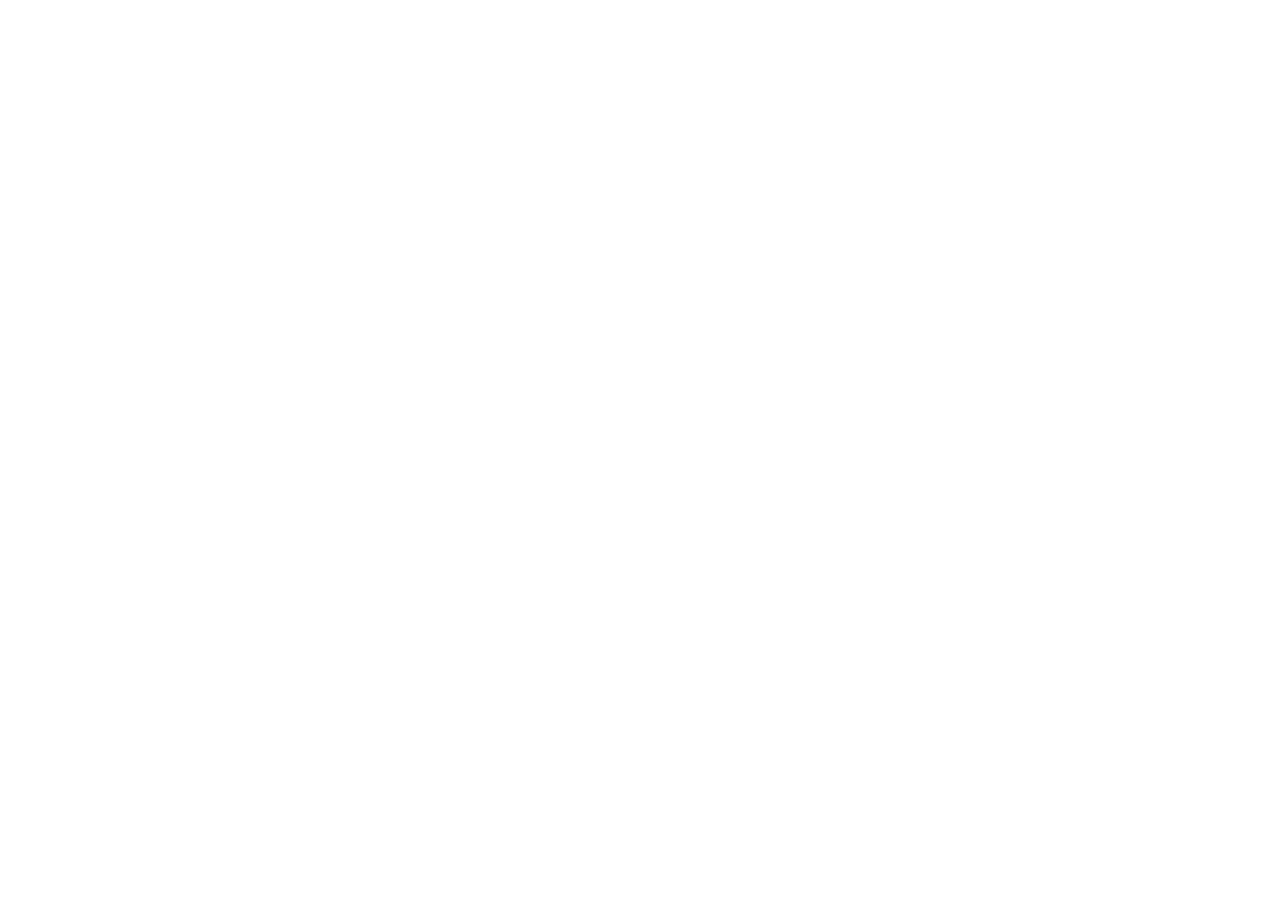
==== index.html @ 5d9204a3 "create project" ====
<!DOCTYPE html>
<html lang="en">
  <head>
    <meta charset="UTF-8" />
    <meta name="viewport" content="width=device-width, initial-scale=1.0" />
    <link rel="icon" href="/img/favicon-16x16.png" />
    <title>good-mood</title>
  </head>
  <body></body>
</html>
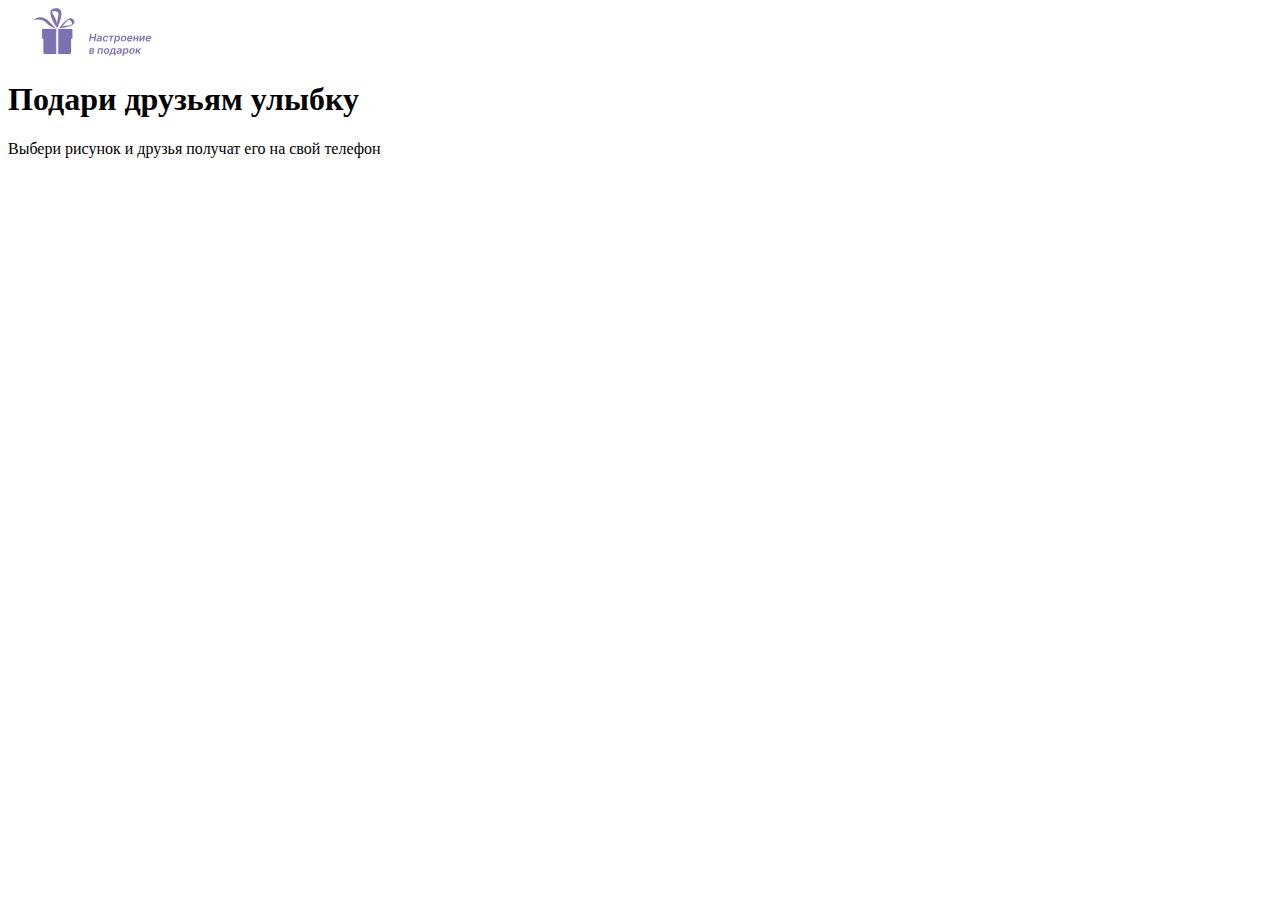
==== commit a5f31b13: "add section drawing" ====
--- a/index.html
+++ b/index.html
@@ -3,8 +3,22 @@
   <head>
     <meta charset="UTF-8" />
     <meta name="viewport" content="width=device-width, initial-scale=1.0" />
+    <title>good-mood</title>
     <link rel="icon" href="/img/favicon-16x16.png" />
-    <title>good-mood</title>
   </head>
-  <body></body>
+  <body>
+    <header class="header">
+      <div class="header__container">
+        <img src="/img/logo.svg" alt="logo" width="180" height="48" />
+      </div>
+    </header>
+    <main class="main">
+      <section class="drawing">
+        <h1 class="drawing__title">Подари друзьям улыбку</h1>
+        <p class="drawing__description">
+          Выбери рисунок и друзья получат его на свой телефон
+        </p>
+      </section>
+    </main>
+  </body>
 </html>
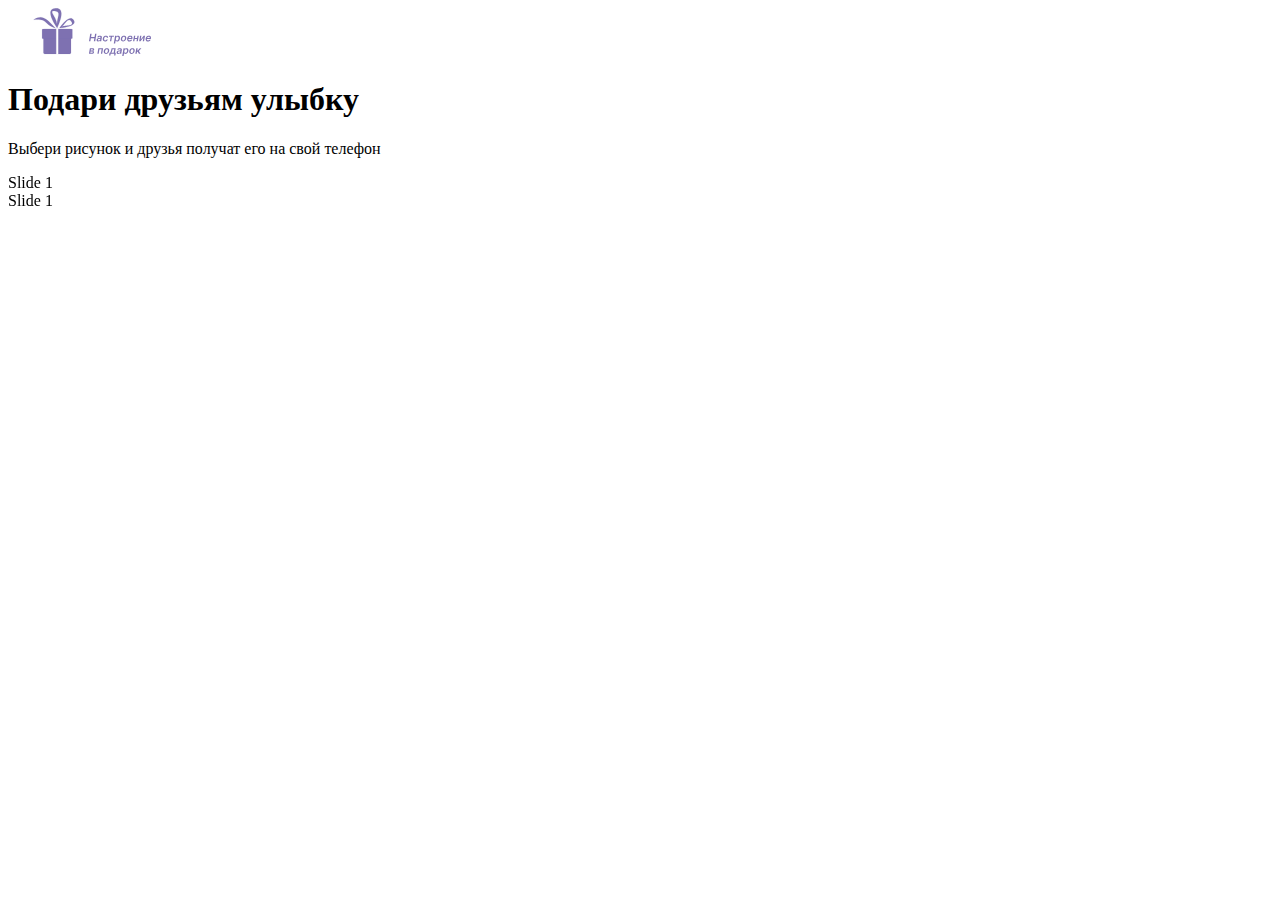
==== commit beaa9244: "add slider" ====
--- a/index.html
+++ b/index.html
@@ -4,6 +4,11 @@
     <meta charset="UTF-8" />
     <meta name="viewport" content="width=device-width, initial-scale=1.0" />
     <title>good-mood</title>
+    <link
+      rel="stylesheet"
+      href="https://cdn.jsdelivr.net/npm/swiper@11/swiper-bundle.min.css"
+    />
+    <script src="https://cdn.jsdelivr.net/npm/swiper@11/swiper-bundle.min.js"></script>
     <link rel="icon" href="/img/favicon-16x16.png" />
   </head>
   <body>
@@ -18,6 +23,34 @@
         <p class="drawing__description">
           Выбери рисунок и друзья получат его на свой телефон
         </p>
+        <div class="drawing__wrapper">
+          <div class="drawing__card">
+            <div class="swiper">
+              <div class="swiper-wrapper">
+                <div class="swiper-slide">Slide 1</div>
+                <div class="swiper-slide">Slide 2</div>
+                <div class="swiper-slide">Slide 3</div>
+                <div class="swiper-slide">Slide 4</div>
+                <div class="swiper-slide">Slide 5</div>
+                <div class="swiper-slide">Slide 6</div>
+                <div class="swiper-slide">Slide 7</div>
+              </div>
+            </div>
+
+            <div class="swiper">
+              <div class="swiper-wrapper">
+                <div class="swiper-slide">Slide 1</div>
+                <div class="swiper-slide">Slide 2</div>
+                <div class="swiper-slide">Slide 3</div>
+                <div class="swiper-slide">Slide 4</div>
+                <div class="swiper-slide">Slide 5</div>
+                <div class="swiper-slide">Slide 6</div>
+                <div class="swiper-slide">Slide 7</div>
+              </div>
+            </div>
+          </div>
+          <div class="drawing__form"></div>
+        </div>
       </section>
     </main>
   </body>
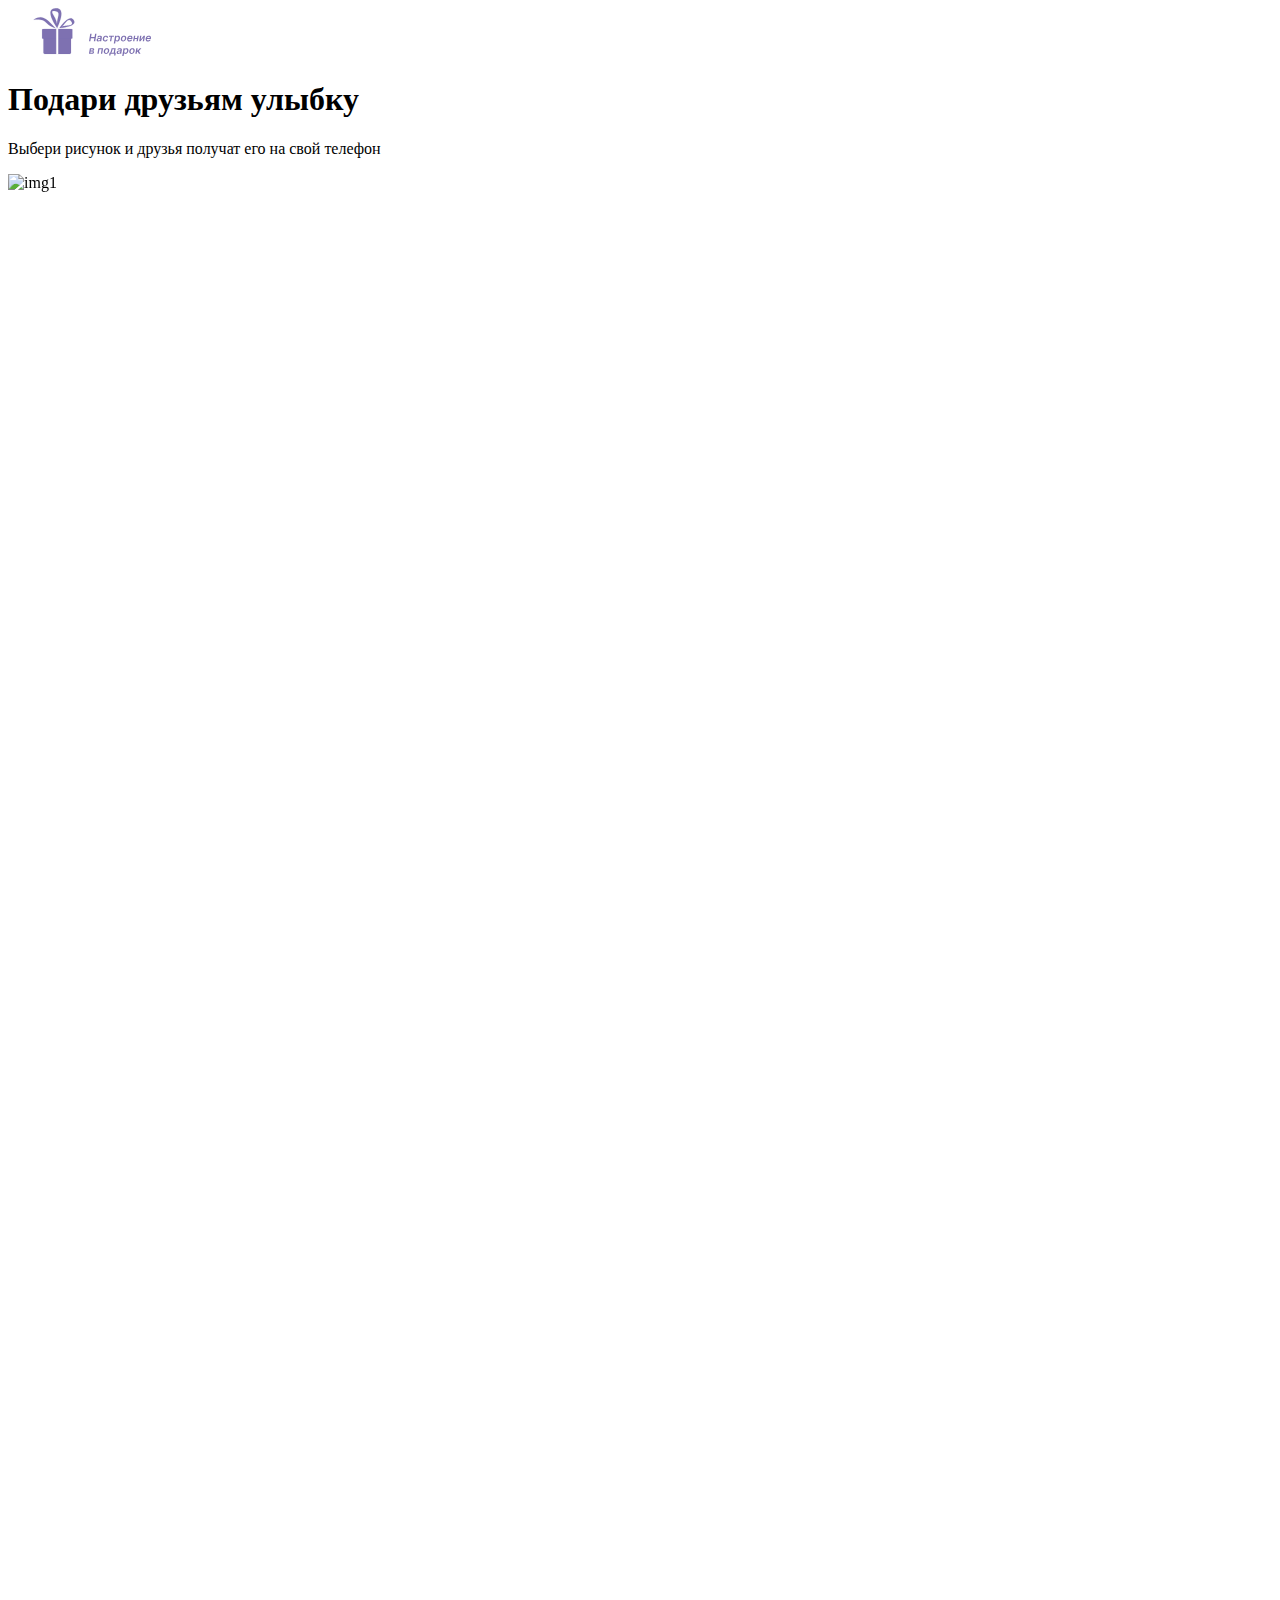
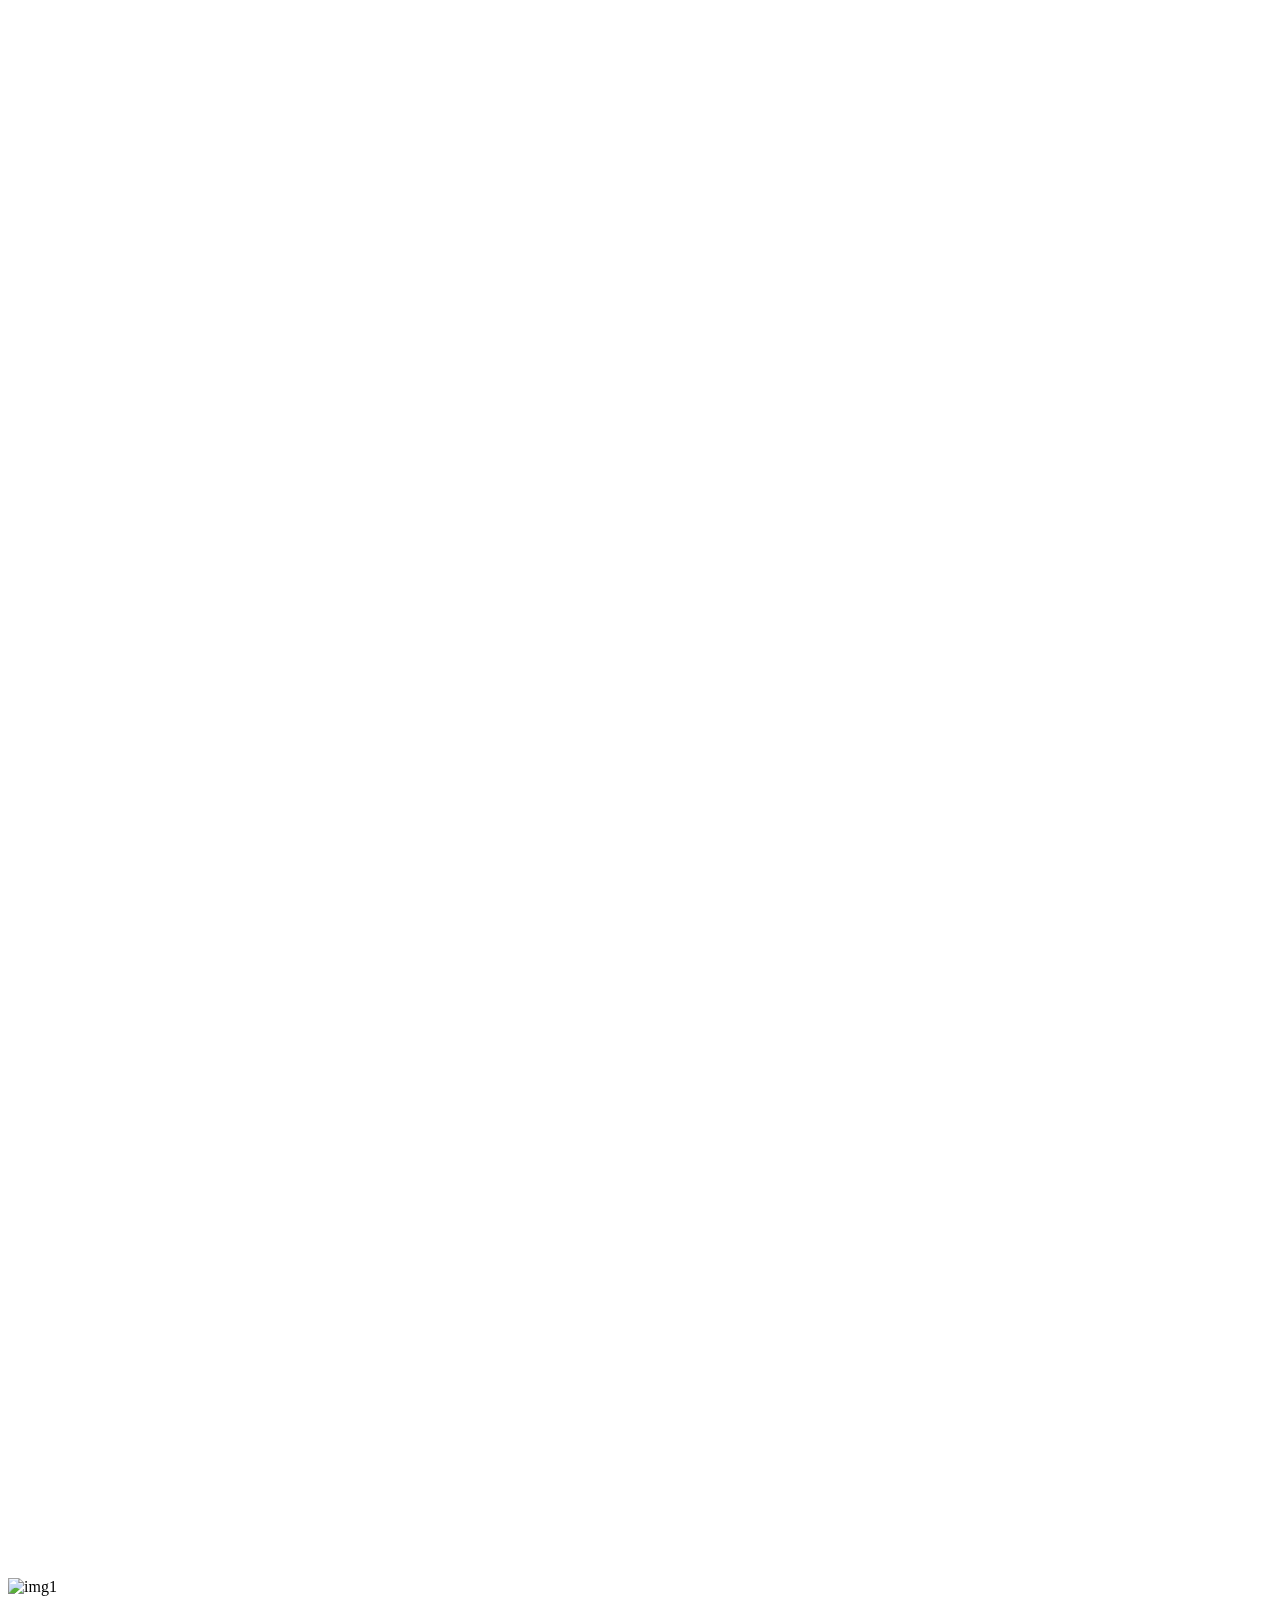
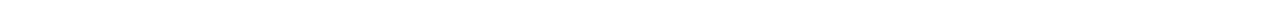
==== commit c7e5e63f: "add img" ====
--- a/index.html
+++ b/index.html
@@ -25,27 +25,113 @@
         </p>
         <div class="drawing__wrapper">
           <div class="drawing__card">
-            <div class="swiper">
+            <div class="swiper drawing__swiper drawing__swiper-card">
               <div class="swiper-wrapper">
-                <div class="swiper-slide">Slide 1</div>
-                <div class="swiper-slide">Slide 2</div>
-                <div class="swiper-slide">Slide 3</div>
-                <div class="swiper-slide">Slide 4</div>
-                <div class="swiper-slide">Slide 5</div>
-                <div class="swiper-slide">Slide 6</div>
-                <div class="swiper-slide">Slide 7</div>
+                <div class="swiper-slide drawing__card-slide">
+                  <img
+                    class="drawing__card-img"
+                    src="/img/img1.jpg"
+                    alt="img1"
+                  />
+                </div>
+                <div class="swiper-slide drawing__card-slide">
+                  <img
+                    class="drawing__card-img"
+                    src="/img/img2.jpg"
+                    alt="img2"
+                  />
+                </div>
+                <div class="swiper-slide drawing__card-slide">
+                  <img
+                    class="drawing__card-img"
+                    src="/img/img3.jpg"
+                    alt="img3"
+                  />
+                </div>
+                <div class="swiper-slide drawing__card-slide">
+                  <img
+                    class="drawing__card-img"
+                    src="/img/img4.jpg"
+                    alt="img4"
+                  />
+                </div>
+                <div class="swiper-slide drawing__card-slide">
+                  <img
+                    class="drawing__card-img"
+                    src="/img/img5.jpg"
+                    alt="img5"
+                  />
+                </div>
+                <div class="swiper-slide drawing__card-slide">
+                  <img
+                    class="drawing__card-img"
+                    src="/img/img6.jpg"
+                    alt="img6"
+                  />
+                </div>
+                <div class="swiper-slide drawing__card-slide">
+                  <img
+                    class="drawing__card-img"
+                    src="/img/img7.jpg"
+                    alt="img7"
+                  />
+                </div>
               </div>
             </div>
 
             <div class="swiper">
-              <div class="swiper-wrapper">
-                <div class="swiper-slide">Slide 1</div>
-                <div class="swiper-slide">Slide 2</div>
-                <div class="swiper-slide">Slide 3</div>
-                <div class="swiper-slide">Slide 4</div>
-                <div class="swiper-slide">Slide 5</div>
-                <div class="swiper-slide">Slide 6</div>
-                <div class="swiper-slide">Slide 7</div>
+              <div
+                class="swiper-wrapper drawing__swiper drawing__swiper-sample"
+              >
+                <div class="swiper-slide drawing__card-sample">
+                  <img
+                    class="drawing__card-img"
+                    src="/img/img1.jpg"
+                    alt="img1"
+                  />
+                </div>
+                <div class="swiper-slide drawing__card-sample">
+                  <img
+                    class="drawing__card-img"
+                    src="/img/img1.jpg"
+                    alt="img1"
+                  />
+                </div>
+                <div class="swiper-slide drawing__card-sample">
+                  <img
+                    class="drawing__card-img"
+                    src="/img/img1.jpg"
+                    alt="img1"
+                  />
+                </div>
+                <div class="swiper-slide drawing__card-sample">
+                  <img
+                    class="drawing__card-img"
+                    src="/img/img1.jpg"
+                    alt="img1"
+                  />
+                </div>
+                <div class="swiper-slide drawing__card-sample">
+                  <img
+                    class="drawing__card-img"
+                    src="/img/img1.jpg"
+                    alt="img1"
+                  />
+                </div>
+                <div class="swiper-slide drawing__card-sample">
+                  <img
+                    class="drawing__card-img"
+                    src="/img/img1.jpg"
+                    alt="img1"
+                  />
+                </div>
+                <div class="swiper-slide drawing__card-sample">
+                  <img
+                    class="drawing__card-img"
+                    src="/img/img1.jpg"
+                    alt="img1"
+                  />
+                </div>
               </div>
             </div>
           </div>
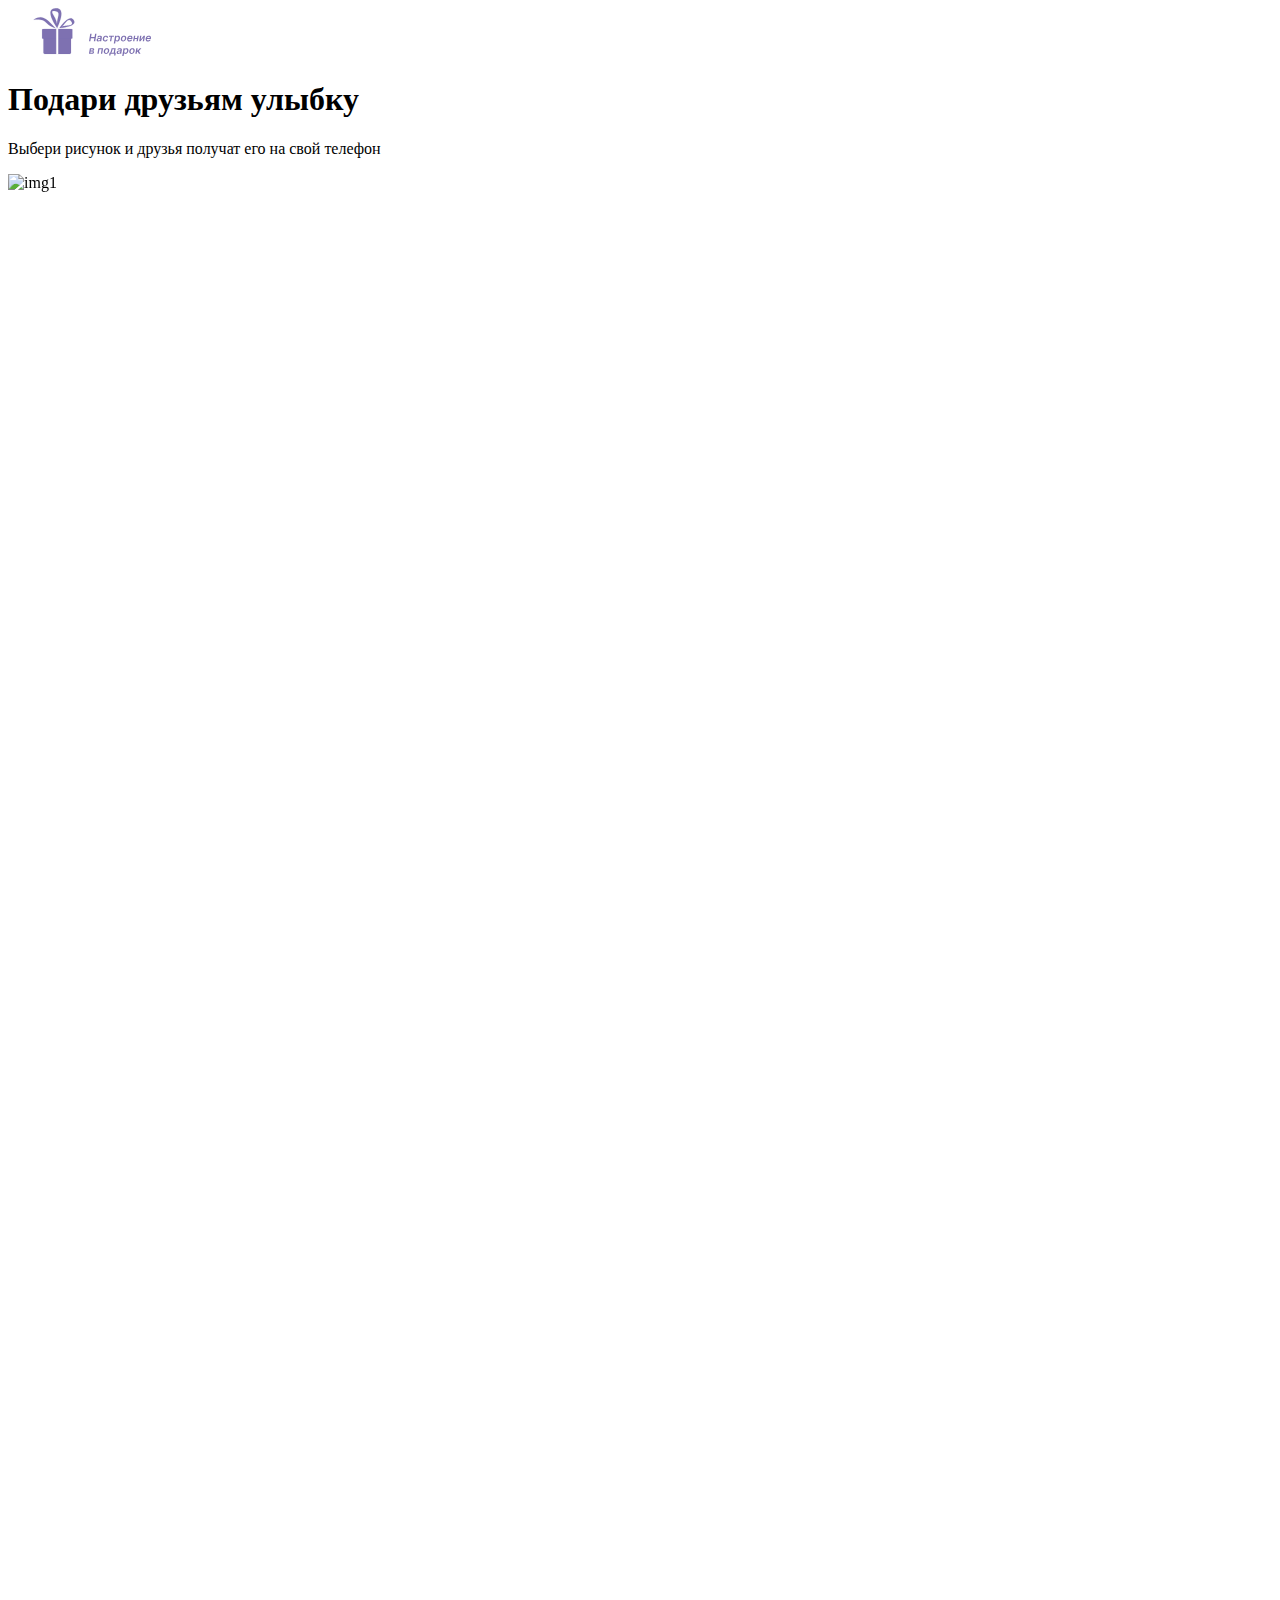
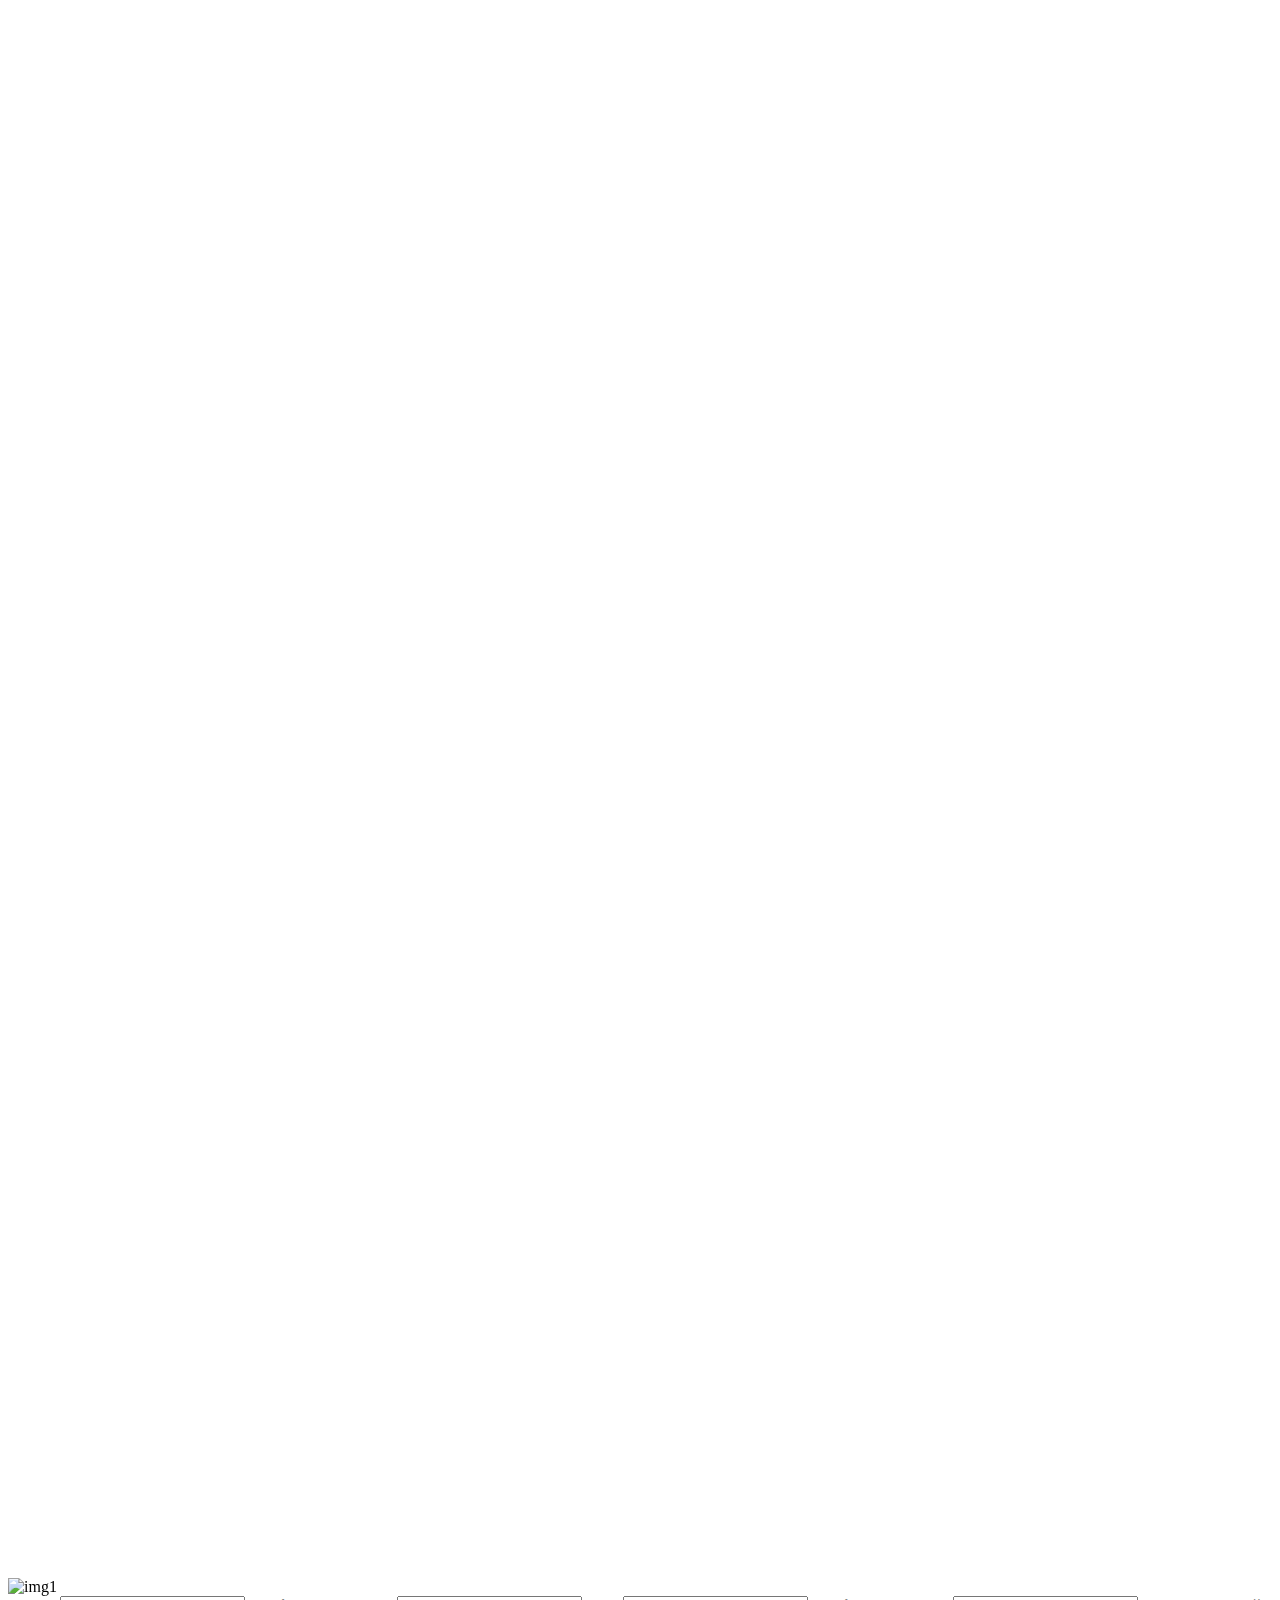
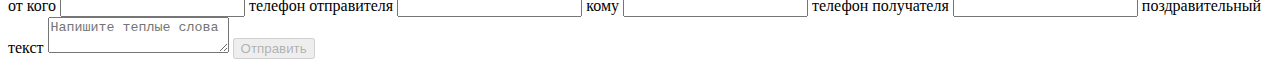
==== commit e4bd049c: "add form" ====
--- a/index.html
+++ b/index.html
@@ -9,7 +9,7 @@
       href="https://cdn.jsdelivr.net/npm/swiper@11/swiper-bundle.min.css"
     />
     <script src="https://cdn.jsdelivr.net/npm/swiper@11/swiper-bundle.min.js"></script>
-    <link rel="icon" href="/img/favicon-16x16.png" />
+    <link rel="icon" href="/img/fav.svg" />
   </head>
   <body>
     <header class="header">
@@ -135,7 +135,40 @@
               </div>
             </div>
           </div>
-          <div class="drawing__form"></div>
+          <form class="drawing__form form">
+            <label class="form__label">
+              <span class="form__label-text">от кого</span>
+              <input class="form__field" type="text" name="sender_name" />
+            </label>
+
+            <label class="form__label">
+              <span class="form__label-text">телефон отправителя</span>
+              <input class="form__field" type="text" name="sender_phone" />
+            </label>
+
+            <label class="form__label">
+              <span class="form__label-text">кому</span>
+              <input class="form__field" type="text" name="receiver_name" />
+            </label>
+
+            <label class="form__label">
+              <span class="form__label-text">телефон получателя</span>
+              <input class="form__field" type="text" name="receiver_phone" />
+            </label>
+
+            <label class="form__label form__label-textarea">
+              <span class="form__label-text">поздравительный текст</span>
+              <textarea
+                class="form__field form__field-textarea"
+                type="text"
+                name="message"
+                placeholder="Напишите теплые слова"
+              ></textarea>
+            </label>
+            <button class="form__button" type="submit" disabled>
+              Отправить
+            </button>
+          </form>
         </div>
       </section>
     </main>
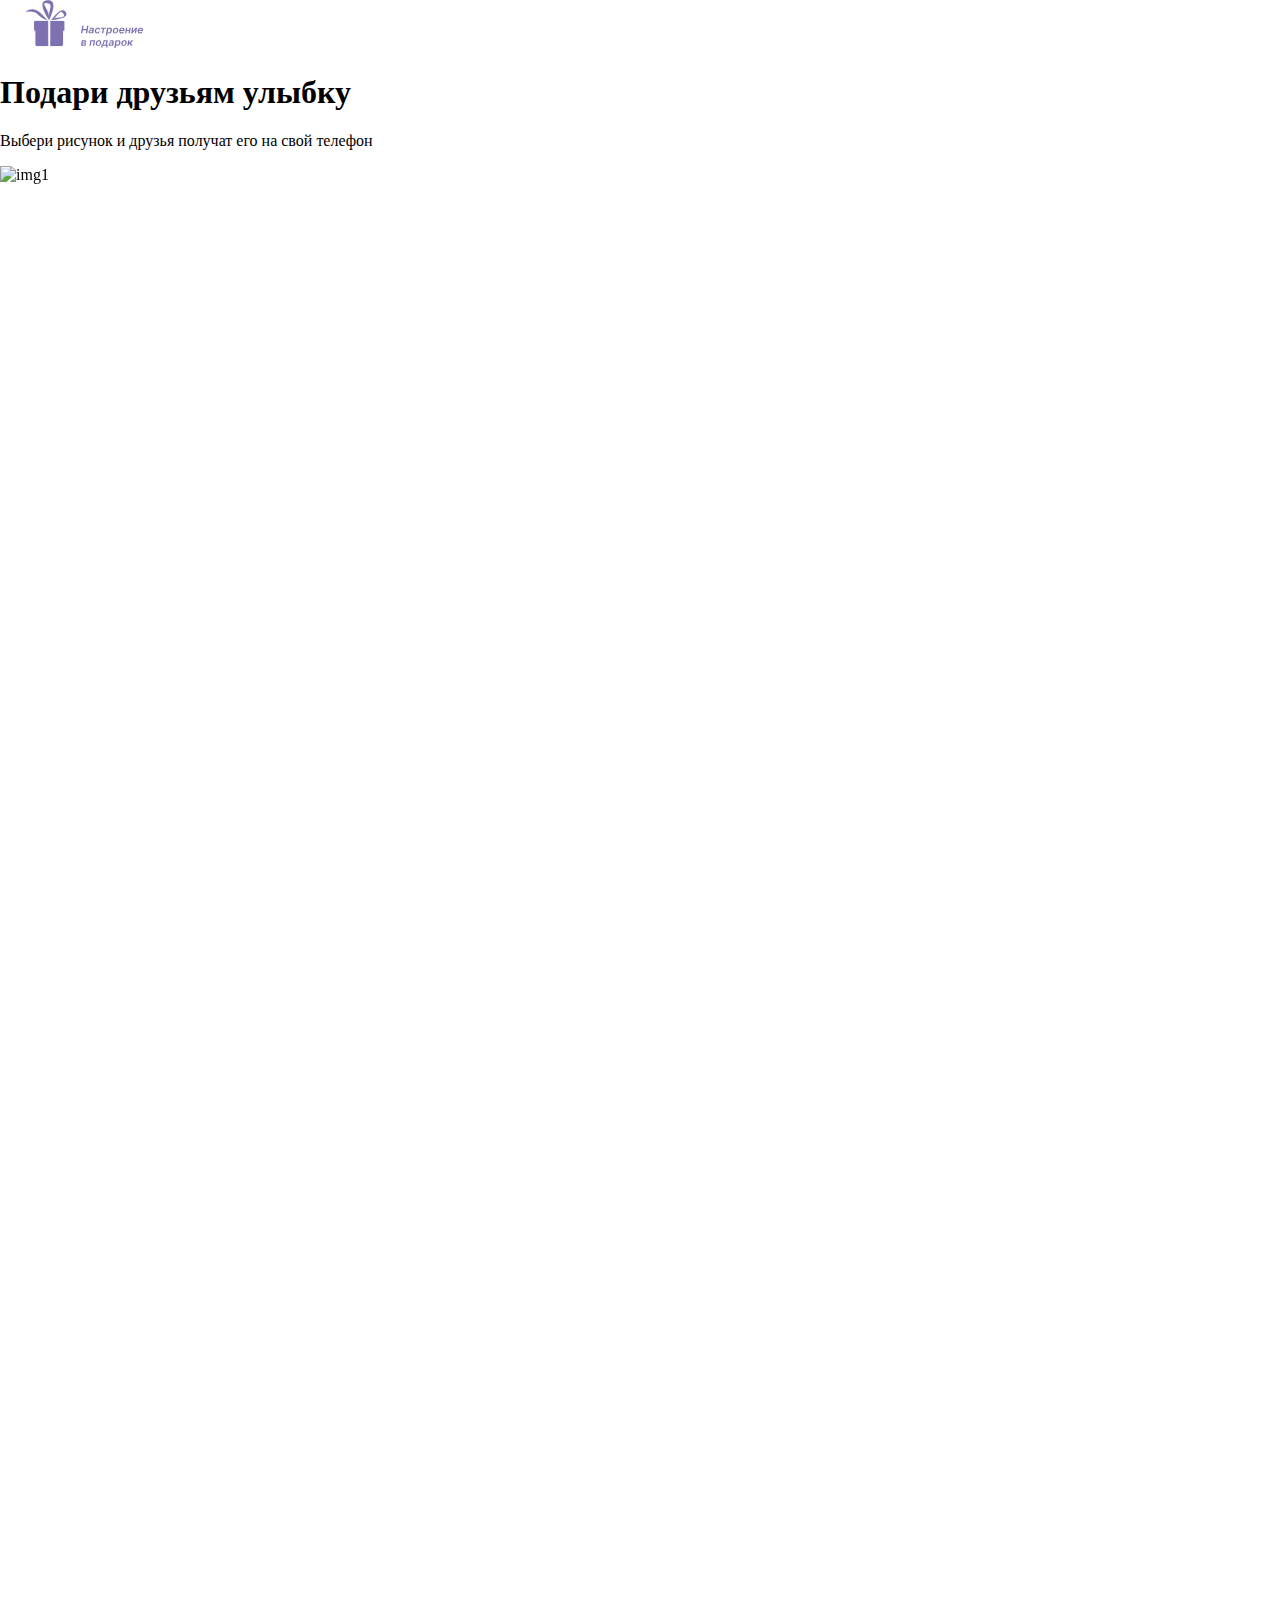
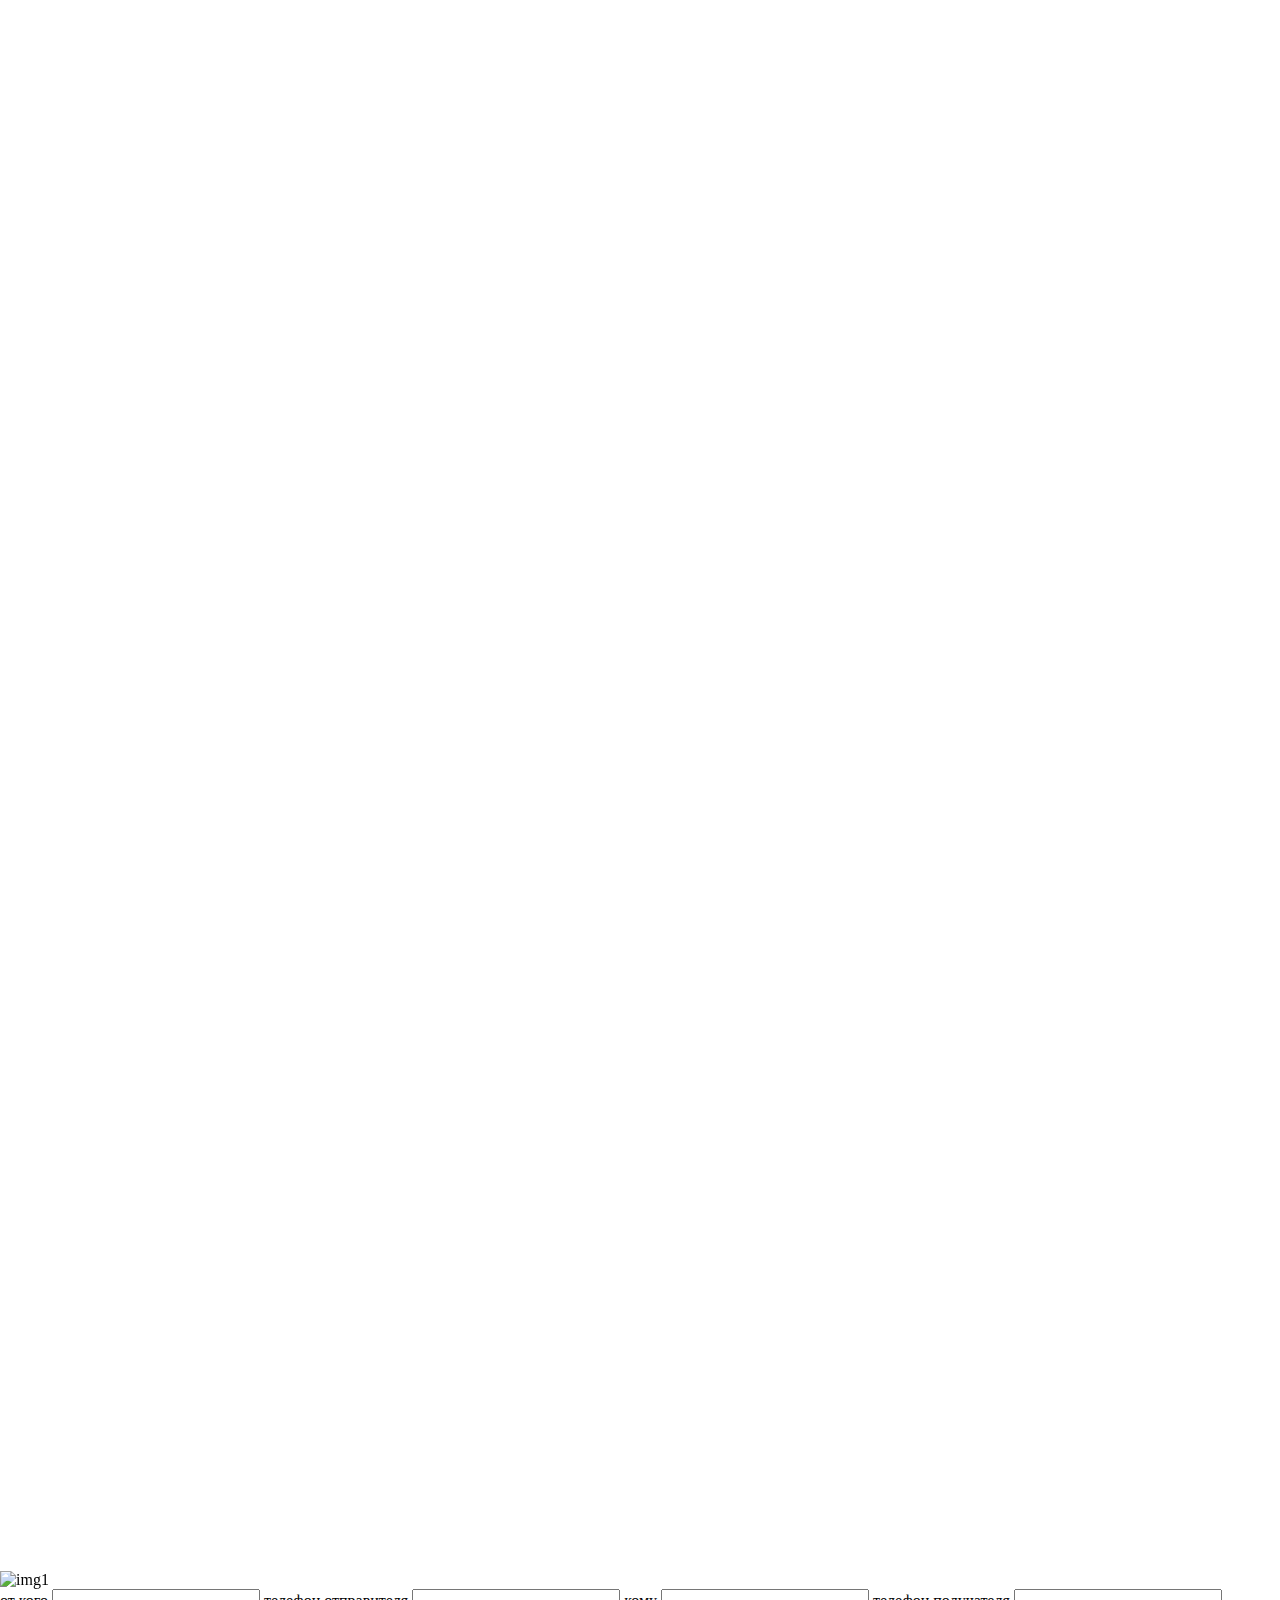
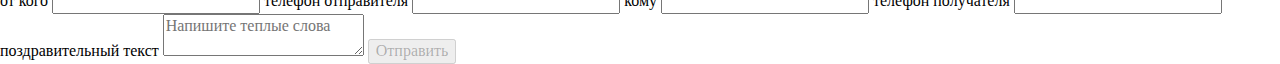
==== commit 3e347f3f: "add style" ====
--- a/index.html
+++ b/index.html
@@ -9,6 +9,8 @@
       href="https://cdn.jsdelivr.net/npm/swiper@11/swiper-bundle.min.css"
     />
     <script src="https://cdn.jsdelivr.net/npm/swiper@11/swiper-bundle.min.js"></script>
+    <link rel="stylesheet" href="/css/normalize.css" />
+    <link rel="stylesheet" href="/css/style.css" />
     <link rel="icon" href="/img/fav.svg" />
   </head>
   <body>
--- a/css/style.css
+++ b/css/style.css
@@ -0,0 +1,8 @@
+html {
+  box-sizing: border-box;
+}
+*,
+*::before,
+*::after {
+  box-sizing: inherit;
+}
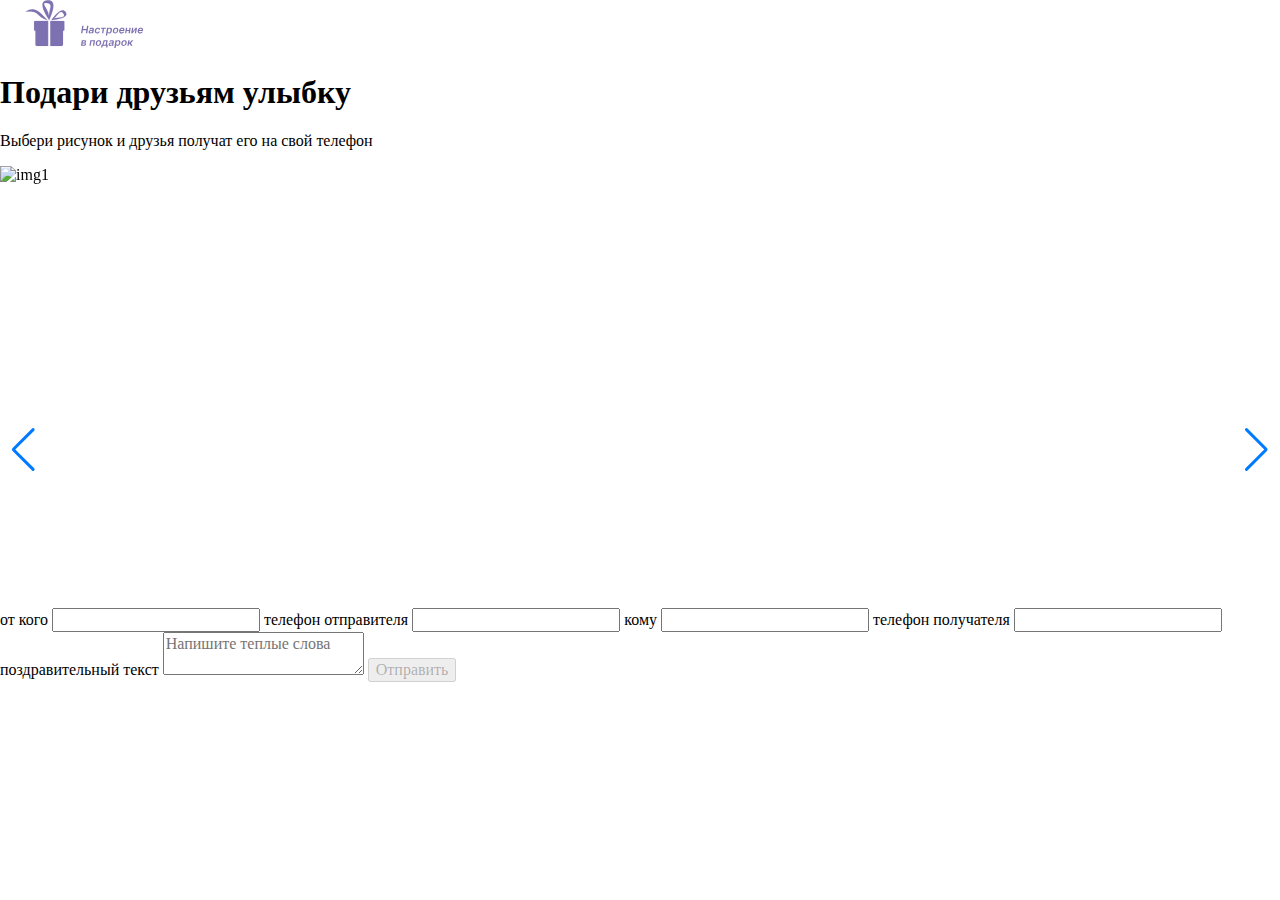
==== commit 3be5d06f: "add slider" ====
--- a/index.html
+++ b/index.html
@@ -8,7 +8,7 @@
       rel="stylesheet"
       href="https://cdn.jsdelivr.net/npm/swiper@11/swiper-bundle.min.css"
     />
-    <script src="https://cdn.jsdelivr.net/npm/swiper@11/swiper-bundle.min.js"></script>
+
     <link rel="stylesheet" href="/css/normalize.css" />
     <link rel="stylesheet" href="/css/style.css" />
     <link rel="icon" href="/img/fav.svg" />
@@ -25,154 +25,69 @@
         <p class="drawing__description">
           Выбери рисунок и друзья получат его на свой телефон
         </p>
-        <div class="drawing__wrapper">
-          <div class="drawing__card">
-            <div class="swiper drawing__swiper drawing__swiper-card">
-              <div class="swiper-wrapper">
-                <div class="swiper-slide drawing__card-slide">
-                  <img
-                    class="drawing__card-img"
-                    src="/img/img1.jpg"
-                    alt="img1"
-                  />
-                </div>
-                <div class="swiper-slide drawing__card-slide">
-                  <img
-                    class="drawing__card-img"
-                    src="/img/img2.jpg"
-                    alt="img2"
-                  />
-                </div>
-                <div class="swiper-slide drawing__card-slide">
-                  <img
-                    class="drawing__card-img"
-                    src="/img/img3.jpg"
-                    alt="img3"
-                  />
-                </div>
-                <div class="swiper-slide drawing__card-slide">
-                  <img
-                    class="drawing__card-img"
-                    src="/img/img4.jpg"
-                    alt="img4"
-                  />
-                </div>
-                <div class="swiper-slide drawing__card-slide">
-                  <img
-                    class="drawing__card-img"
-                    src="/img/img5.jpg"
-                    alt="img5"
-                  />
-                </div>
-                <div class="swiper-slide drawing__card-slide">
-                  <img
-                    class="drawing__card-img"
-                    src="/img/img6.jpg"
-                    alt="img6"
-                  />
-                </div>
-                <div class="swiper-slide drawing__card-slide">
-                  <img
-                    class="drawing__card-img"
-                    src="/img/img7.jpg"
-                    alt="img7"
-                  />
-                </div>
-              </div>
+        <div class="swiper-container">
+          <div class="swiper-wrapper">
+            <div class="swiper-slide drawing__card-slide">
+              <img class="drawing__card-img" src="/img/img1.jpg" alt="img1" />
             </div>
-
-            <div class="swiper">
-              <div
-                class="swiper-wrapper drawing__swiper drawing__swiper-sample"
-              >
-                <div class="swiper-slide drawing__card-sample">
-                  <img
-                    class="drawing__card-img"
-                    src="/img/img1.jpg"
-                    alt="img1"
-                  />
-                </div>
-                <div class="swiper-slide drawing__card-sample">
-                  <img
-                    class="drawing__card-img"
-                    src="/img/img1.jpg"
-                    alt="img1"
-                  />
-                </div>
-                <div class="swiper-slide drawing__card-sample">
-                  <img
-                    class="drawing__card-img"
-                    src="/img/img1.jpg"
-                    alt="img1"
-                  />
-                </div>
-                <div class="swiper-slide drawing__card-sample">
-                  <img
-                    class="drawing__card-img"
-                    src="/img/img1.jpg"
-                    alt="img1"
-                  />
-                </div>
-                <div class="swiper-slide drawing__card-sample">
-                  <img
-                    class="drawing__card-img"
-                    src="/img/img1.jpg"
-                    alt="img1"
-                  />
-                </div>
-                <div class="swiper-slide drawing__card-sample">
-                  <img
-                    class="drawing__card-img"
-                    src="/img/img1.jpg"
-                    alt="img1"
-                  />
-                </div>
-                <div class="swiper-slide drawing__card-sample">
-                  <img
-                    class="drawing__card-img"
-                    src="/img/img1.jpg"
-                    alt="img1"
-                  />
-                </div>
-              </div>
+            <div class="swiper-slide drawing__card-slide">
+              <img class="drawing__card-img" src="/img/img2.jpg" alt="img2" />
+            </div>
+            <div class="swiper-slide drawing__card-slide">
+              <img class="drawing__card-img" src="/img/img3.jpg" alt="img3" />
+            </div>
+            <div class="swiper-slide drawing__card-slide">
+              <img class="drawing__card-img" src="/img/img4.jpg" alt="img4" />
+            </div>
+            <div class="swiper-slide drawing__card-slide">
+              <img class="drawing__card-img" src="/img/img5.jpg" alt="img5" />
+            </div>
+            <div class="swiper-slide drawing__card-slide">
+              <img class="drawing__card-img" src="/img/img6.jpg" alt="img6" />
+            </div>
+            <div class="swiper-slide drawing__card-slide">
+              <img class="drawing__card-img" src="/img/img7.jpg" alt="img7" />
             </div>
           </div>
-          <form class="drawing__form form">
-            <label class="form__label">
-              <span class="form__label-text">от кого</span>
-              <input class="form__field" type="text" name="sender_name" />
-            </label>
+          <div class="swiper-button-next"></div>
+          <div class="swiper-button-prev"></div>
+        </div>
 
-            <label class="form__label">
-              <span class="form__label-text">телефон отправителя</span>
-              <input class="form__field" type="text" name="sender_phone" />
-            </label>
+        <form class="drawing__form form">
+          <label class="form__label">
+            <span class="form__label-text">от кого</span>
+            <input class="form__field" type="text" name="sender_name" />
+          </label>
 
-            <label class="form__label">
-              <span class="form__label-text">кому</span>
-              <input class="form__field" type="text" name="receiver_name" />
-            </label>
+          <label class="form__label">
+            <span class="form__label-text">телефон отправителя</span>
+            <input class="form__field" type="text" name="sender_phone" />
+          </label>
 
-            <label class="form__label">
-              <span class="form__label-text">телефон получателя</span>
-              <input class="form__field" type="text" name="receiver_phone" />
-            </label>
+          <label class="form__label">
+            <span class="form__label-text">кому</span>
+            <input class="form__field" type="text" name="receiver_name" />
+          </label>
 
-            <label class="form__label form__label-textarea">
-              <span class="form__label-text">поздравительный текст</span>
-              <textarea
-                class="form__field form__field-textarea"
-                type="text"
-                name="message"
-                placeholder="Напишите теплые слова"
-              ></textarea>
-            </label>
-            <button class="form__button" type="submit" disabled>
-              Отправить
-            </button>
-          </form>
-        </div>
+          <label class="form__label">
+            <span class="form__label-text">телефон получателя</span>
+            <input class="form__field" type="text" name="receiver_phone" />
+          </label>
+
+          <label class="form__label form__label-textarea">
+            <span class="form__label-text">поздравительный текст</span>
+            <textarea
+              class="form__field form__field-textarea"
+              type="text"
+              name="message"
+              placeholder="Напишите теплые слова"
+            ></textarea>
+          </label>
+          <button class="form__button" type="submit" disabled>Отправить</button>
+        </form>
       </section>
     </main>
+    <script src="https://cdn.jsdelivr.net/npm/swiper@11/swiper-bundle.min.js"></script>
+    <script src="/js/script.js"></script>
   </body>
 </html>
--- a/css/style.css
+++ b/css/style.css
@@ -6,3 +6,8 @@
 *::after {
   box-sizing: inherit;
 }
+.drawing__card-img,
+.card__img {
+  width: 614px;
+  height: 437px;
+}
